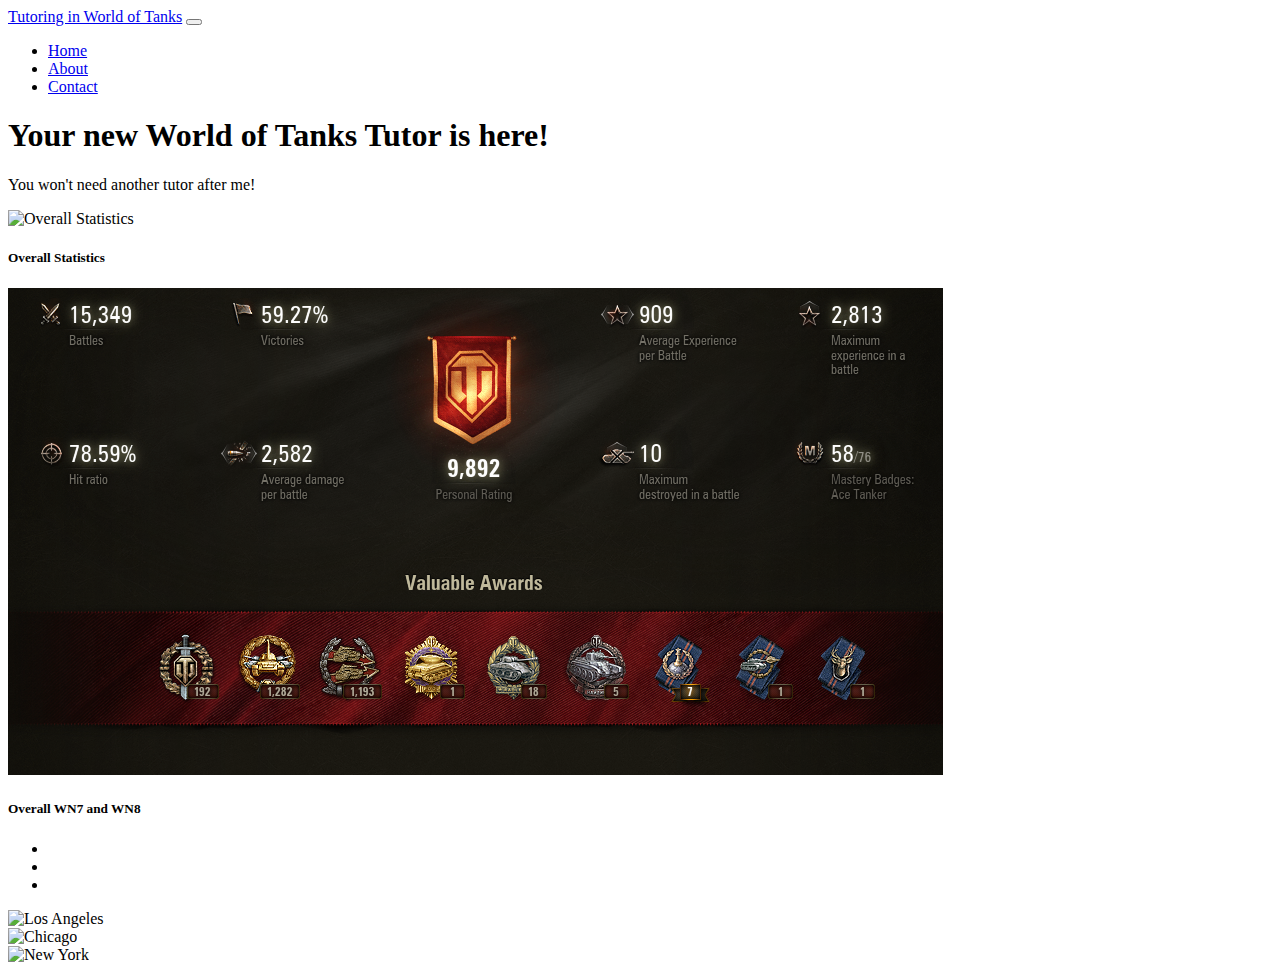
==== index.html @ a54c7a3a "Create index.html" ====
<!DOCTYPE html>
<html lang="en">
<head>

    <title>Tutoring in World of Tanks</title>
    <meta charset="utf-8">
    <meta name="viewport" content="width=device-width, initial-scale=1">
    <link rel="stylesheet" href="https://stackpath.bootstrapcdn.com/bootstrap/4.1.3/css/bootstrap.min.css" integrity="sha384-MCw98/SFnGE8fJT3GXwEOngsV7Zt27NXFoaoApmYm81iuXoPkFOJwJ8ERdknLPMO" crossorigin="anonymous">
    <link rel="stylesheet" type="text/css" href="main.css">
</head>
<body>
<script src="https://code.jquery.com/jquery-3.3.1.slim.min.js" integrity="sha384-q8i/X+965DzO0rT7abK41JStQIAqVgRVzpbzo5smXKp4YfRvH+8abtTE1Pi6jizo" crossorigin="anonymous"></script>
<script src="https://stackpath.bootstrapcdn.com/bootstrap/4.1.3/js/bootstrap.min.js" integrity="sha384-ChfqqxuZUCnJSK3+MXmPNIyE6ZbWh2IMqE241rYiqJxyMiZ6OW/JmZQ5stwEULTy" crossorigin="anonymous"></script>
<script src="main.js"></script>
</body>
<nav class="navbar navbar-expand-md">
    <a class="navbar-brand" href="#">Tutoring in World of Tanks</a>
    <button class="navbar-toggler navbar-dark" type="button" data-toggle="collapse" data-target="#main-navigation">
        <span class="navbar-toggler-icon"></span>
    </button>
    <div class="collapse navbar-collapse" id="main-navigation">
        <ul class="navbar-nav">
            <li class="nav-item">
                <a class="nav-link" href="#">Home</a>
            </li>
            <li class="nav-item">
                <a class="nav-link" href="#">About</a>
            </li>
            <li class="nav-item">
                <a class="nav-link" href="#">Contact</a>
            </li>
        </ul>
    </div>
</nav>
<div class="overlay"></div>
<div class="description">
    <h1>Your new World of Tanks Tutor is here!</h1>
    <p>You won't need another tutor after me!</p>
</div>
<div class="card" style="width: 18rem;">
    <img class="card-img-top" src=".../100px180/" alt="Overall Statistics">
    <div class="card-body">
        <h5 class="card-title">Overall Statistics</h5>
    </div>
</div>
<div class="card_2" style="width: 18rem;">
    <img class="card-img-top" src="/images/Bootstrap_card_1.jpg" alt="Overall WN7 and WN8">
    <div class="card-body">
        <h5 class="card-title">Overall WN7 and WN8</h5>
    </div>
</div>
</div>

<div id="demo" class="carousel slide" data-ride="carousel">

    <!-- Indicators -->
    <ul class="carousel-indicators">
        <li data-target="#demo" data-slide-to="0" class="active"></li>
        <li data-target="#demo" data-slide-to="1"></li>
        <li data-target="#demo" data-slide-to="2"></li>
    </ul>

    <!-- The slideshow -->
    <div class="carousel-inner">
        <div class="carousel-item active">
            <img src="la.jpg" alt="Los Angeles">
        </div>
        <div class="carousel-item">
            <img src="chicago.jpg" alt="Chicago">
        </div>
        <div class="carousel-item">
            <img src="ny.jpg" alt="New York">
        </div>
    </div>

    <!-- Left and right controls -->
    <a class="carousel-control-prev" href="#demo" data-slide="prev">
        <span class="carousel-control-prev-icon"></span>
    </a>
    <a class="carousel-control-next" href="#demo" data-slide="next">
        <span class="carousel-control-next-icon"></span>
    </a>

</div>

<section class="jumbotron">
    <div class="container">
        <div class="row text-center"></div>

        <header class="page-header header container-fluid">
        </header>
    </div>
</section>
</html>
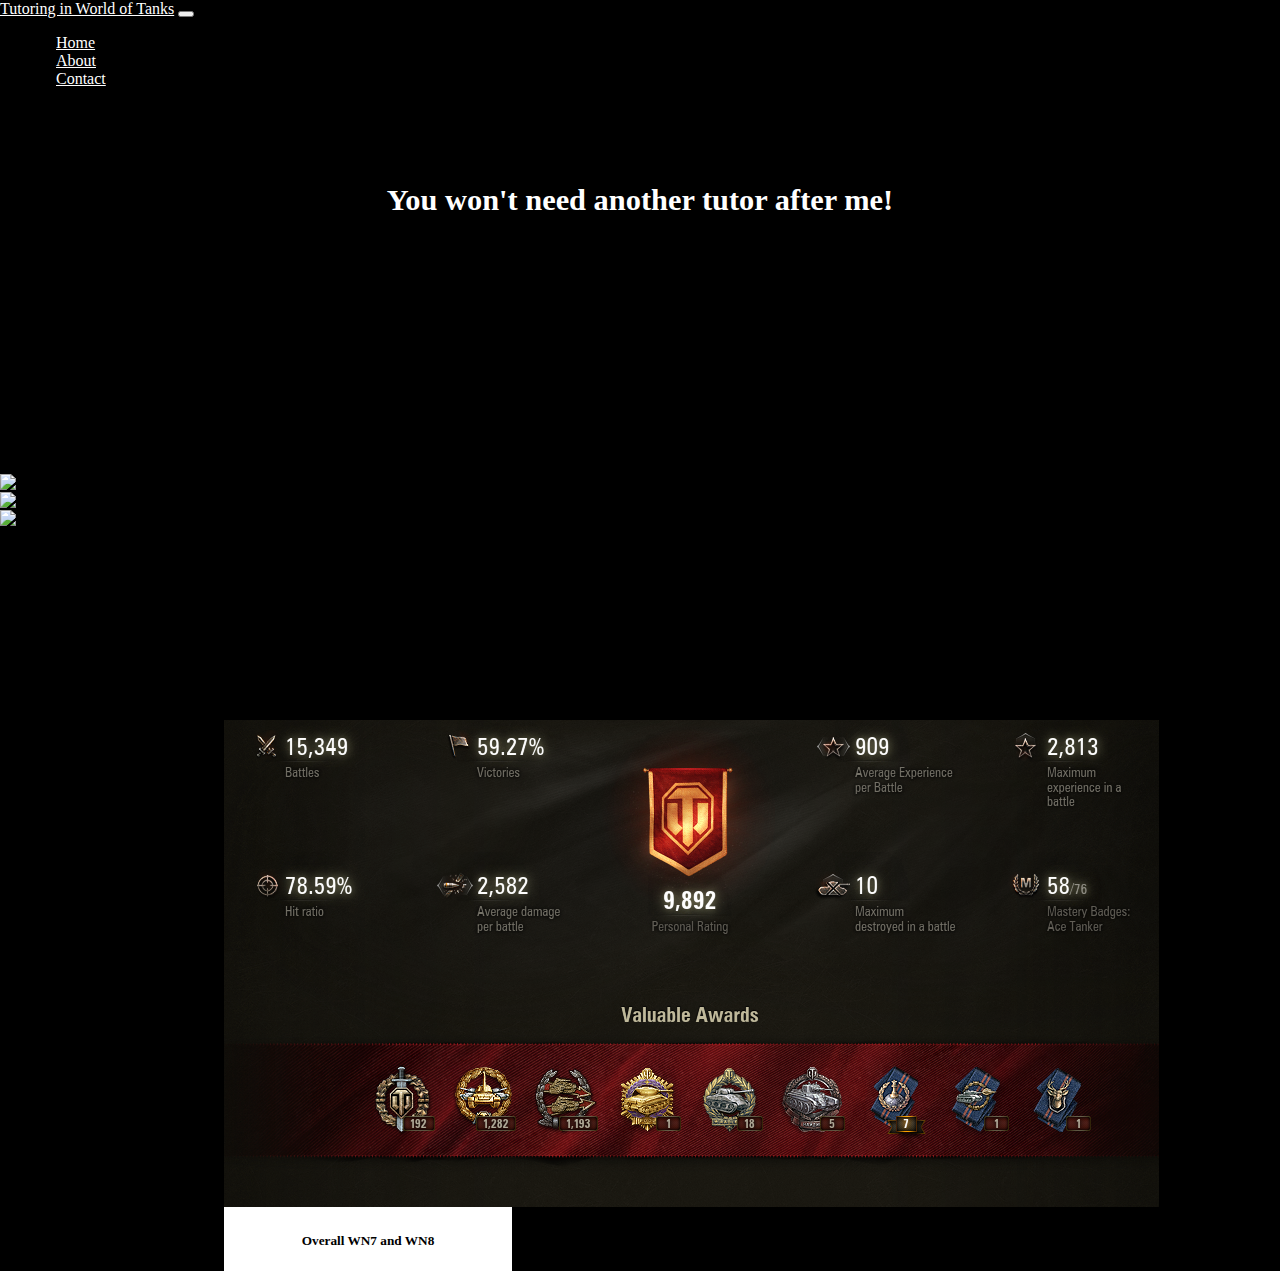
==== commit 3388dffc: "Update index.html" ====
--- a/index.html
+++ b/index.html
@@ -44,7 +44,7 @@
     </div>
 </div>
 <div class="card_2" style="width: 18rem;">
-    <img class="card-img-top" src="/images/Bootstrap_card_1.jpg" alt="Overall WN7 and WN8">
+    <img class="card-img-top" src="images/Bootstrap_card_1.jpg" alt="Overall WN7 and WN8">
     <div class="card-body">
         <h5 class="card-title">Overall WN7 and WN8</h5>
     </div>
--- a/main.css
+++ b/main.css
@@ -0,0 +1,111 @@
+body {
+    padding: 0;
+    margin: 0;
+    background: #000000;
+}
+/*--- navigation bar ---*/
+.navbar {
+    background:#000000;
+}
+.nav-link,
+.navbar-brand {
+    color: #fff;
+    cursor: pointer;
+}
+.nav-link {
+    margin-left: 1em !important;
+}
+.nav-link:hover {
+    color: #000;
+}
+.navbar-collapse {
+    justify-content: flex-end;
+}
+
+.header {
+    background-image: url('images/header-background.jpg');
+    background-size: cover;
+    background-position: center;
+    position: relative;
+}
+
+
+
+
+.description {
+    left: 50%;
+    position: absolute;
+    top: 20%;
+    transform: translate(-50%, -55%);
+    text-align: center;
+}
+.description h1 {
+    color: #000000;
+    font-weight: bold;
+}
+.description p {
+    color: #fff;
+    font-size: 1.9rem;
+    line-height: 1.5;
+    font-weight: bold;
+}
+
+
+
+.description button:hover {
+    border:1px solid #fff;
+    background:#fff;
+    color:#000;
+}
+
+.card {
+    left: 60%;
+    position: absolute;
+    top: 80%;
+    text-align: center;
+    background:#fff;
+}
+
+.card_2 {
+    right: 60%;
+    position: absolute;
+    top: 80%;
+    text-align: center;
+    background:#fff;
+}
+
+.card_3 {
+    left: 10%;
+    position: absolute;
+    top: 40%;
+    text-align: left;
+    background:#fff;
+}
+
+.img {
+    display: block;
+    margin-right: 50px;
+}
+
+
+.carousel-inner img {
+    width: 100%;
+    height: 100%;
+    position: relative;
+    top: 300px;
+
+}
+.form {
+    text-align: left;
+}
+
+.jumbotron {
+    display: flex;
+    align-items: center;
+    background-image: url('https://static-ptl-us.gcdn.co/dcont/fb/image/t-54_1920x1200_wall.jpg');
+    background-size: cover;
+    color: #ffffff;
+    height: 1000px;
+    text-shadow: 0.25px 0.25px 0.25px #000000;
+}
+
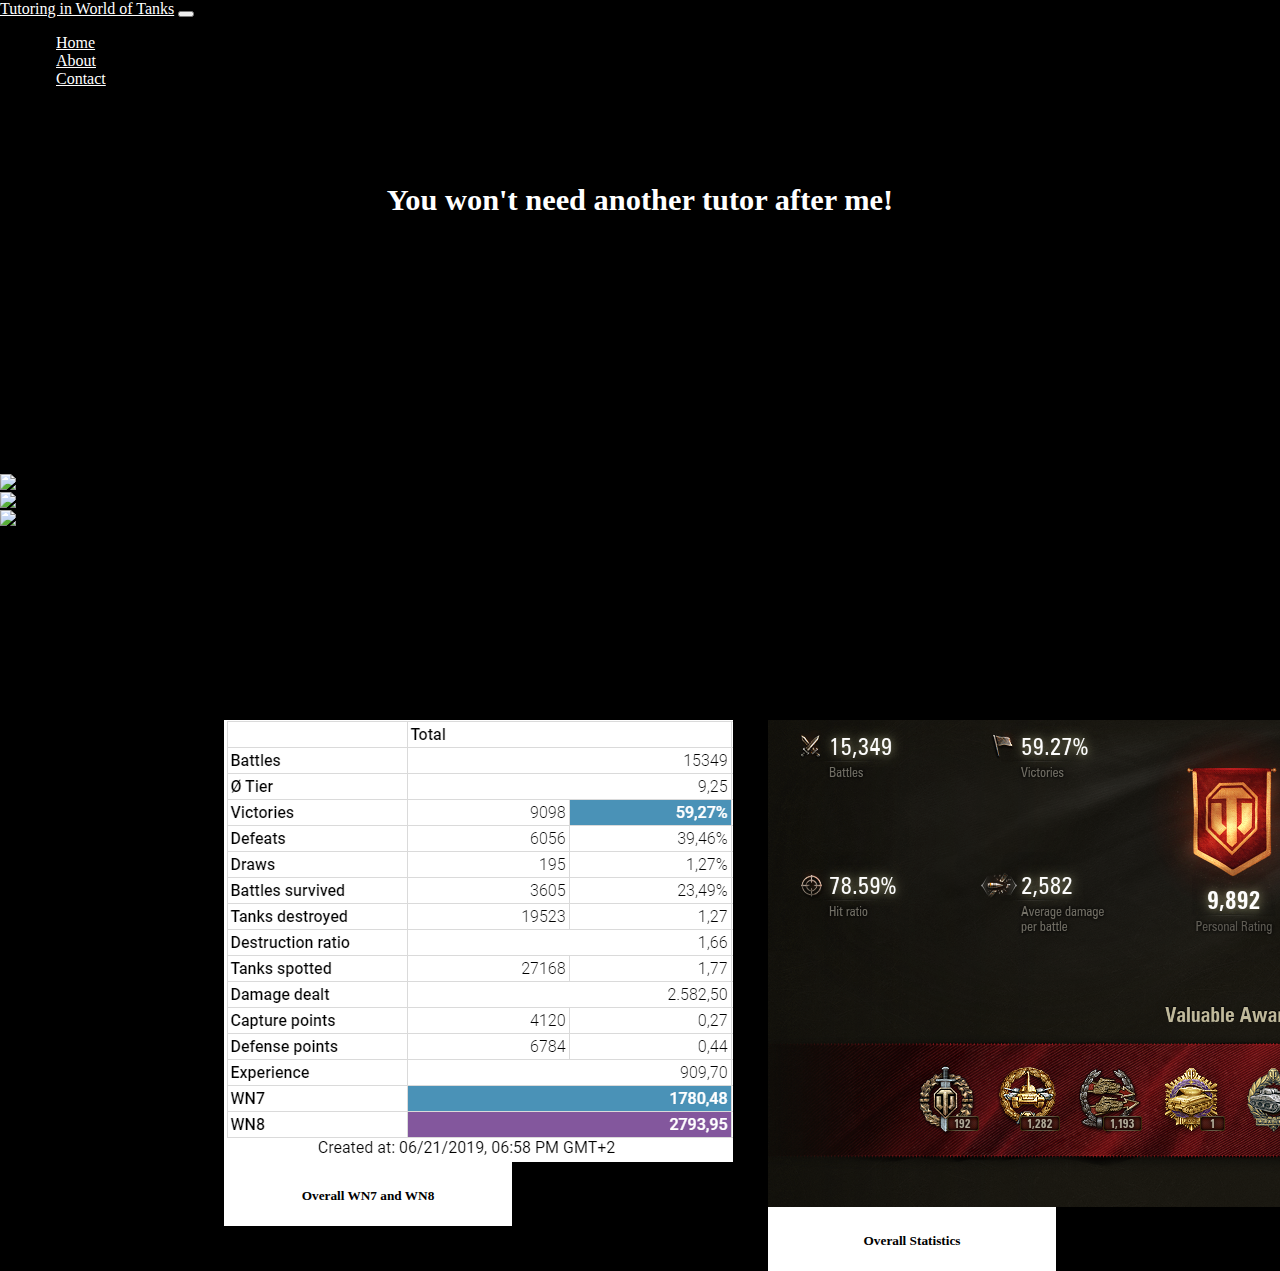
==== commit c1d17156: "Update index.html" ====
--- a/index.html
+++ b/index.html
@@ -38,13 +38,13 @@
     <p>You won't need another tutor after me!</p>
 </div>
 <div class="card" style="width: 18rem;">
-    <img class="card-img-top" src=".../100px180/" alt="Overall Statistics">
+    <img class="card-img-top" src="images/Bootstrap_card_1.jpg" alt="Overall Statistics">
     <div class="card-body">
         <h5 class="card-title">Overall Statistics</h5>
     </div>
 </div>
 <div class="card_2" style="width: 18rem;">
-    <img class="card-img-top" src="images/Bootstrap_card_1.jpg" alt="Overall WN7 and WN8">
+    <img class="card-img-top" src="images/Bootstrap_card_2.jpg" alt="Overall WN7 and WN8">
     <div class="card-body">
         <h5 class="card-title">Overall WN7 and WN8</h5>
     </div>
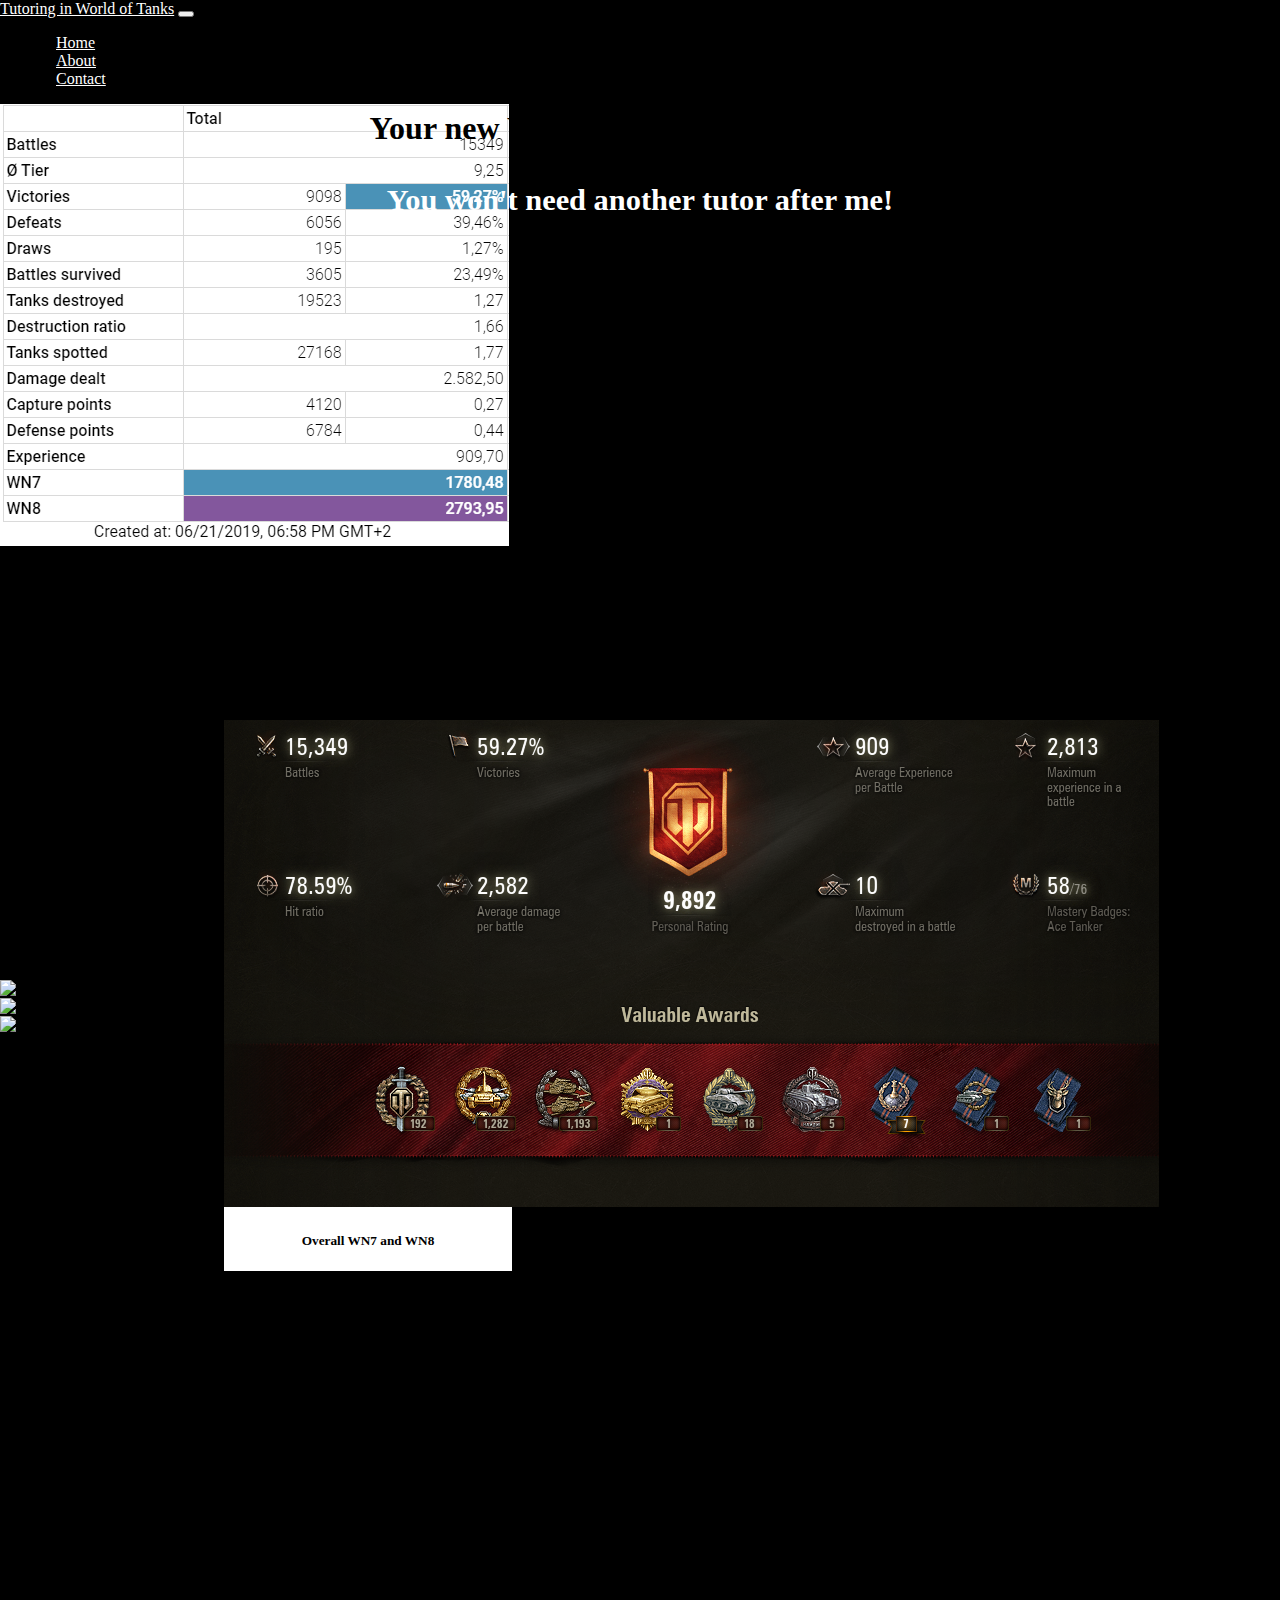
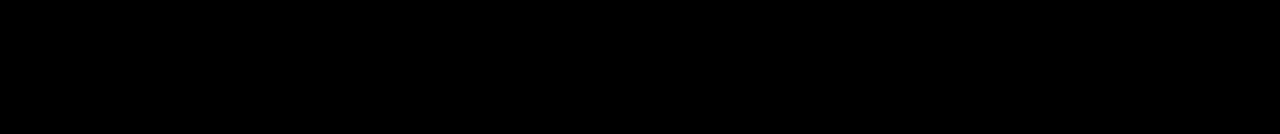
==== commit 60c8c33e: "Update index.html" ====
--- a/index.html
+++ b/index.html
@@ -37,14 +37,14 @@
     <h1>Your new World of Tanks Tutor is here!</h1>
     <p>You won't need another tutor after me!</p>
 </div>
-<div class="card" style="width: 18rem;">
-    <img class="card-img-top" src="images/Bootstrap_card_1.jpg" alt="Overall Statistics">
+<div class="card_1" style="width: 18rem;">
+    <img class="card-img-top" src="images/Bootstrap_card_2.jpg" alt="Overall Statistics">
     <div class="card-body">
         <h5 class="card-title">Overall Statistics</h5>
     </div>
 </div>
 <div class="card_2" style="width: 18rem;">
-    <img class="card-img-top" src="images/Bootstrap_card_2.jpg" alt="Overall WN7 and WN8">
+    <img class="card-img-top" src="images/Bootstrap_card_1.jpg" alt="Overall WN7 and WN8">
     <div class="card-body">
         <h5 class="card-title">Overall WN7 and WN8</h5>
     </div>
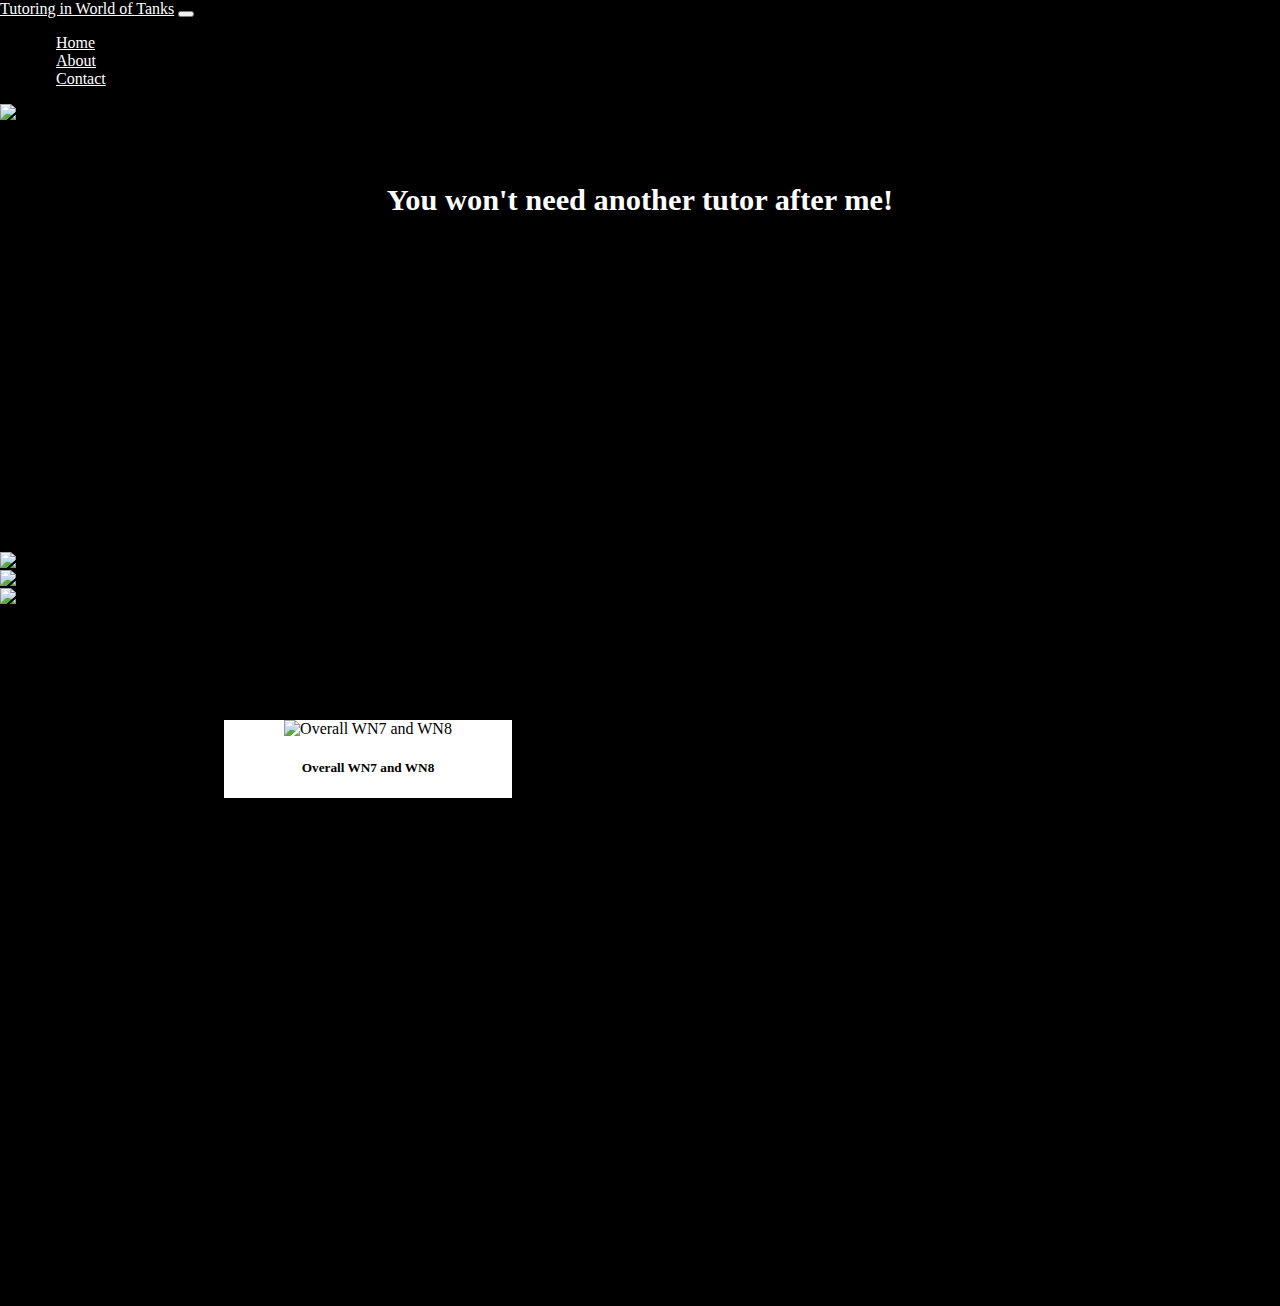
==== commit 70aa6720: "Update index.html" ====
--- a/index.html
+++ b/index.html
@@ -37,14 +37,14 @@
     <h1>Your new World of Tanks Tutor is here!</h1>
     <p>You won't need another tutor after me!</p>
 </div>
-<div class="card_1" style="width: 18rem;">
-    <img class="card-img-top" src="images/Bootstrap_card_2.jpg" alt="Overall Statistics">
+<div class="card" style="width: 18rem;">
+    <img class="card-img-top" src=".../100px180/" alt="Overall Statistics">
     <div class="card-body">
         <h5 class="card-title">Overall Statistics</h5>
     </div>
 </div>
 <div class="card_2" style="width: 18rem;">
-    <img class="card-img-top" src="images/Bootstrap_card_1.jpg" alt="Overall WN7 and WN8">
+    <img class="card-img-top" src=".../100px180/" alt="Overall WN7 and WN8">
     <div class="card-body">
         <h5 class="card-title">Overall WN7 and WN8</h5>
     </div>
--- a/main.css
+++ b/main.css
@@ -58,7 +58,7 @@
     color:#000;
 }
 
-.card {
+.card_1 {
     left: 60%;
     position: absolute;
     top: 80%;
